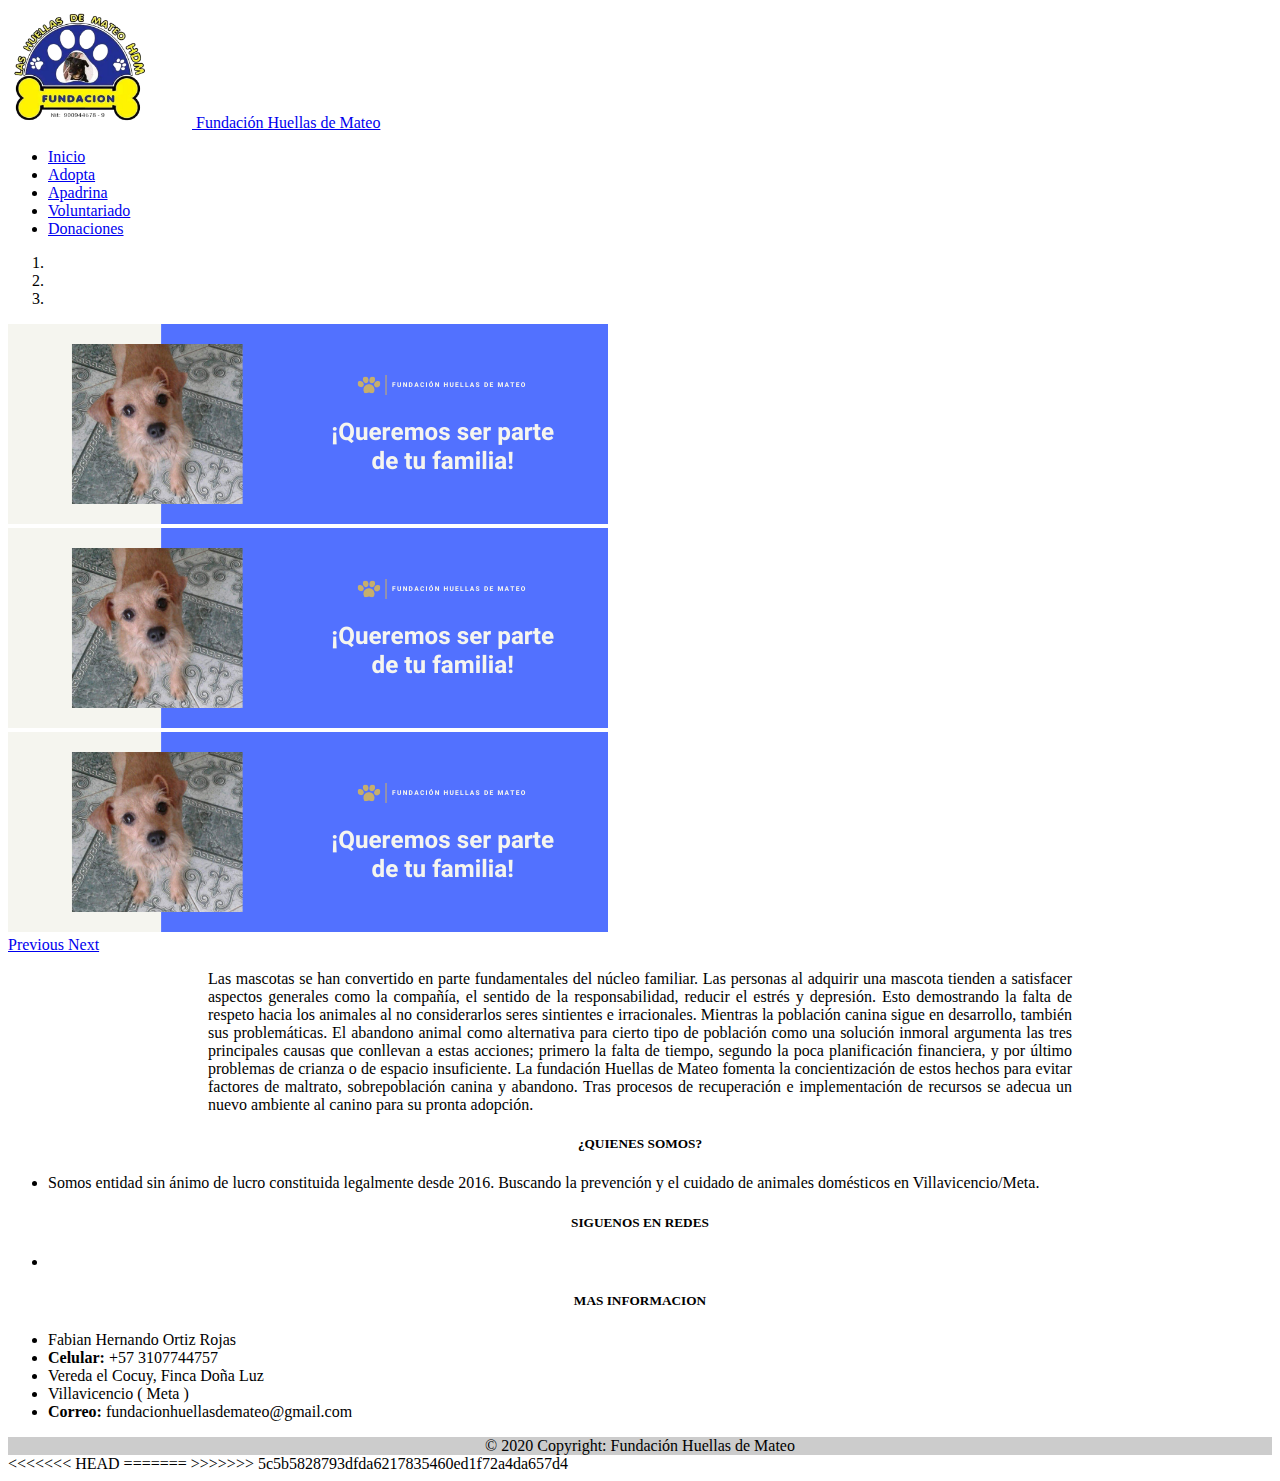
==== index.html @ 1495be57 "Alejandra - Adiccion de imagenes y cambios" ====
<!doctype html>
<html lang="en">
  <head>
    <meta charset="utf-8">
    <meta name="viewport" content="width=device-width, initial-scale=1">
    <link href="https://cdn.jsdelivr.net/npm/bootstrap@5.1.1/dist/css/bootstrap.min.css" rel="stylesheet" integrity="sha384-F3w7mX95PdgyTmZZMECAngseQB83DfGTowi0iMjiWaeVhAn4FJkqJByhZMI3AhiU" crossorigin="anonymous">
    <link rel="stylesheet" href="https://use.fontawesome.com/releases/v5.8.1/css/all.css" integrity="sha384-50oBUHEmvpQ+1lW4y57PTFmhCaXp0ML5d60M1M7uH2+nqUivzIebhndOJK28anvf" crossorigin="anonymous">
    <link rel="stylesheet" type="text/css" href="css/estilos.css">
    <title>Fundación Huellas de Mateo</title>
  </head>

  <body>
    <form name="form2" method="post" action="#">
      <div class="container">
        <header class="d-flex flex-wrap justify-content-center py-3 mb-4 border-bottom">

          <img src="img/Logo-fundacion.png" width="140" height="120">

          <a href="#" class="d-flex align-items-center mb-3 mb-md-0 me-md-auto text-dark text-decoration-none">
            <svg class="bi me-2" width="40" height="32"><use xlink:href="#bootstrap"/></svg>
            <span class="fs-4">Fundación Huellas de Mateo</span>
          </a>
    
          <ul class="nav nav-pills">
            <li class="nav-item"><a href="#" class="nav-link active" aria-current="page">Inicio</a></li>
            <li class="nav-item"><a href="#" class="nav-link">Adopta</a></li>
            <li class="nav-item"><a href="#" class="nav-link">Apadrina</a></li>
            <li class="nav-item"><a href="#" class="nav-link">Voluntariado</a></li>
            <li class="nav-item"><a href="#" class="nav-link">Donaciones</a></li>
          </ul>
        </header>
      </div>
    </form>

    <div id="carouselExampleIndicators" class="carousel slide" data-ride="carousel">
      <ol class="carousel-indicators">
        <li data-target="#carouselExampleIndicators" data-slide-to="0" class="active"></li>
        <li data-target="#carouselExampleIndicators" data-slide-to="1"></li>
        <li data-target="#carouselExampleIndicators" data-slide-to="2"></li>
      </ol>
      <div class="carousel-inner">
        <div class="carousel-item active">
          <img class="d-block w-100" src="img/Banner-1.png" alt="First slide">
        </div>
        <div class="carousel-item">
          <img class="d-block w-100" src="img/Banner-1.png" alt="Second slide">
        </div>
        <div class="carousel-item">
          <img class="d-block w-100" src="img/Banner-1.png" alt="Third slide">
        </div>
      </div>
      <a class="carousel-control-prev" href="#carouselExampleIndicators" role="button" data-slide="prev">
        <span class="carousel-control-prev-icon" aria-hidden="true"></span>
        <span class="sr-only">Previous</span>
      </a>
      <a class="carousel-control-next" href="#carouselExampleIndicators" role="button" data-slide="next">
        <span class="carousel-control-next-icon" aria-hidden="true"></span>
        <span class="sr-only">Next</span>
      </a>
    </div>

    <div>
      <form>
        <p>
          Las mascotas se han convertido en parte fundamentales del núcleo familiar. Las personas al adquirir una mascota tienden a satisfacer aspectos generales como la compañía, el sentido de la responsabilidad, reducir el estrés y depresión. Esto demostrando la falta de respeto hacia los animales al no considerarlos seres sintientes e irracionales.
          Mientras la población canina sigue en desarrollo, también sus problemáticas. El abandono animal como alternativa para cierto tipo de población como una solución inmoral argumenta las tres principales causas que conllevan a estas acciones; primero la falta de tiempo, segundo la poca planificación financiera, y por último problemas de crianza o de espacio insuficiente.
          La fundación Huellas de Mateo fomenta la concientización de estos hechos para evitar factores de maltrato, sobrepoblación canina y abandono. Tras procesos de recuperación e implementación de recursos se adecua un nuevo ambiente al canino para su pronta adopción.
        </p>
      </form>
    </div>

    <footer class="bg-light text-center" style="text-align: center;">
      <div class="container p-4">
        <section class="">
          <div class="row">
            <div class="col-lg-3 col-md-6 mb-4 mb-md-0">
              <h5 class="text-uppercase">¿QUIENES SOMOS?</h5>
              <ul class="list-unstyled mb-0" style="text-align: left;">
                <li>
                  Somos entidad sin ánimo de lucro constituida legalmente desde 2016. Buscando la prevención y el cuidado de animales domésticos en Villavicencio/Meta.
                </li>
              </ul>
            </div>

            <div class="col-lg-3 col-md-6 mb-4 mb-md-0">
              <h5 class="text-uppercase">SIGUENOS EN REDES</h5>

              <ul class="list-unstyled mb-0">
                <li>
                  <a class="btn btn-primary btn-floating m-1" style="background-color: #3b5998" href="https://www.facebook.com/lashuellasdemateohdm" role="button"><i class="fab fa-facebook-f"></i></a>
                
                  <a class="btn btn-primary btn-floating m-1" style="background-color: #ac2bac" href="https://www.instagram.com/fundacionhuellasdemateo/" role="button"><i class="fab fa-instagram"></i></a>
                
                  <a class="btn btn-primary btn-floating m-1" style="background-color: #c4302b" href="https://www.youtube.com/channel/UCk96OUFImfCpBrJ18a4nueQ/videos" role="button"><i class="fab fa-youtube"></i></a>
                </li>
              </ul>
            </div>

            <div class="col-lg-3 col-md-6 mb-4 mb-md-0">
              <h5 class="text-uppercase">MAS INFORMACION</h5>

              <ul class="list-unstyled mb-0" style="text-align: left;">
                <li>
                  Fabian Hernando Ortiz Rojas
                </li>
                <li>
                  <b>Celular:</b> +57 3107744757
                </li>
                <li>
                  Vereda el Cocuy, Finca Doña Luz
                </li>
                <li>
                  Villavicencio ( Meta )
                </li>
                <li>
                  <b>Correo:</b> fundacionhuellasdemateo@gmail.com
                </li>
              </ul>
            </div>
            
          </div>
        </section>
      </div>

      <div class="text-center p-3" style="background-color: rgba(0, 0, 0, 0.2)">
        © 2020 Copyright: Fundación Huellas de Mateo
        <a class="text-dark" href="https://mdbootstrap.com/"></a>
      </div>
    </footer>
<<<<<<< HEAD

    <script src="js/carousel.js"></script>
=======
    
>>>>>>> 5c5b5828793dfda6217835460ed1f72a4da657d4
    <script src="https://cdn.jsdelivr.net/npm/bootstrap@5.1.1/dist/js/bootstrap.bundle.min.js" integrity="sha384-/bQdsTh/da6pkI1MST/rWKFNjaCP5gBSY4sEBT38Q/9RBh9AH40zEOg7Hlq2THRZ" crossorigin="anonymous"></script>
  </body>
</html>
---- css/estilos.css ----
p{
    padding-left: 200px;
    padding-right: 200px;
    text-align: justify;
}
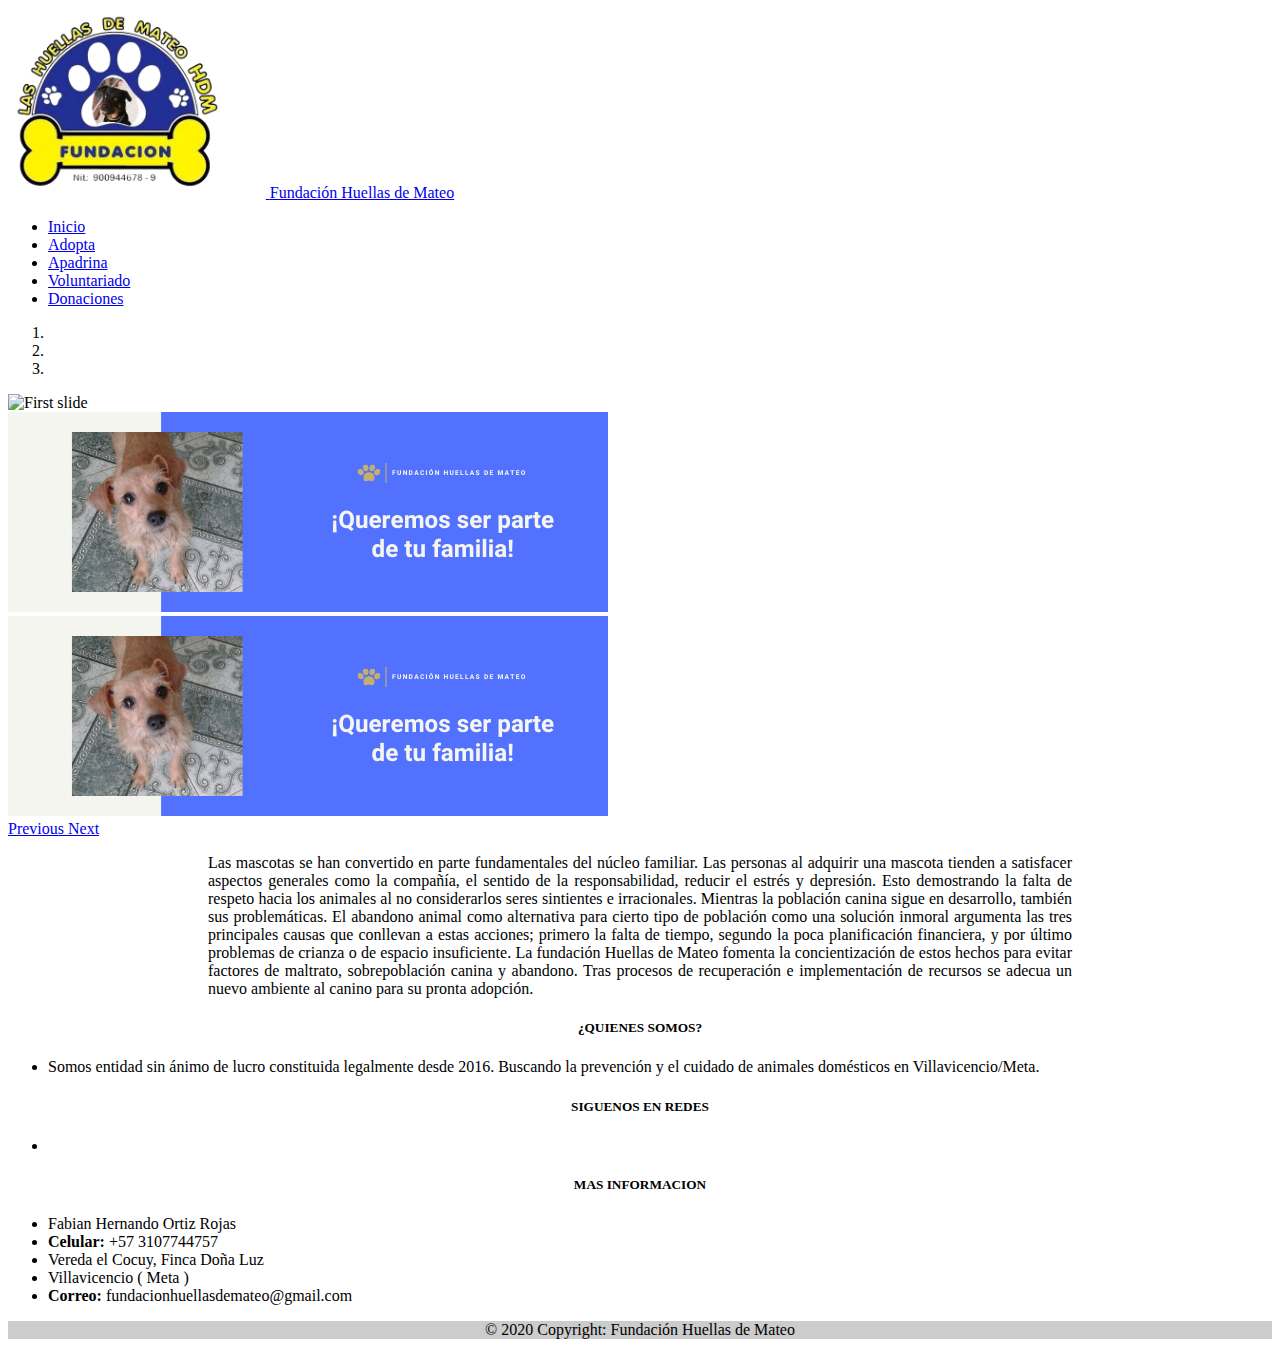
==== commit 753e0112: "SEBASTIAN - Agrego cambios de index y creo carpeta funciones js" ====
--- a/index.html
+++ b/index.html
@@ -6,7 +6,15 @@
     <link href="https://cdn.jsdelivr.net/npm/bootstrap@5.1.1/dist/css/bootstrap.min.css" rel="stylesheet" integrity="sha384-F3w7mX95PdgyTmZZMECAngseQB83DfGTowi0iMjiWaeVhAn4FJkqJByhZMI3AhiU" crossorigin="anonymous">
     <link rel="stylesheet" href="https://use.fontawesome.com/releases/v5.8.1/css/all.css" integrity="sha384-50oBUHEmvpQ+1lW4y57PTFmhCaXp0ML5d60M1M7uH2+nqUivzIebhndOJK28anvf" crossorigin="anonymous">
     <link rel="stylesheet" type="text/css" href="css/estilos.css">
+    <script src="js/funciones.js"></script>
     <title>Fundación Huellas de Mateo</title>
+
+    <style>
+      /* .carousel-item
+      {
+        width: 800px !important;
+      } */
+    </style>
   </head>
 
   <body>
@@ -14,7 +22,7 @@
       <div class="container">
         <header class="d-flex flex-wrap justify-content-center py-3 mb-4 border-bottom">
 
-          <img src="img/Logo-fundacion.png" width="140" height="120">
+          <img src="img/Logo-fundacion.png" style="height: 190px;">
 
           <a href="#" class="d-flex align-items-center mb-3 mb-md-0 me-md-auto text-dark text-decoration-none">
             <svg class="bi me-2" width="40" height="32"><use xlink:href="#bootstrap"/></svg>
@@ -23,10 +31,10 @@
     
           <ul class="nav nav-pills">
             <li class="nav-item"><a href="#" class="nav-link active" aria-current="page">Inicio</a></li>
-            <li class="nav-item"><a href="#" class="nav-link">Adopta</a></li>
-            <li class="nav-item"><a href="#" class="nav-link">Apadrina</a></li>
-            <li class="nav-item"><a href="#" class="nav-link">Voluntariado</a></li>
-            <li class="nav-item"><a href="#" class="nav-link">Donaciones</a></li>
+            <li class="nav-item"><a href="adopta.html" class="nav-link">Adopta</a></li>
+            <li class="nav-item"><a href="apadrina.html" class="nav-link">Apadrina</a></li>
+            <li class="nav-item"><a href="voluntariado.html" class="nav-link">Voluntariado</a></li>
+            <li class="nav-item"><a href="donaciones.html" class="nav-link">Donaciones</a></li>
           </ul>
         </header>
       </div>
@@ -40,7 +48,7 @@
       </ol>
       <div class="carousel-inner">
         <div class="carousel-item active">
-          <img class="d-block w-100" src="img/Banner-1.png" alt="First slide">
+          <img class="d-block w-100" src="img/banner1.jpg" alt="First slide" onclick="voluntariadoonclick();">
         </div>
         <div class="carousel-item">
           <img class="d-block w-100" src="img/Banner-1.png" alt="Second slide">
@@ -127,12 +135,7 @@
         <a class="text-dark" href="https://mdbootstrap.com/"></a>
       </div>
     </footer>
-<<<<<<< HEAD
-
-    <script src="js/carousel.js"></script>
-=======
     
->>>>>>> 5c5b5828793dfda6217835460ed1f72a4da657d4
     <script src="https://cdn.jsdelivr.net/npm/bootstrap@5.1.1/dist/js/bootstrap.bundle.min.js" integrity="sha384-/bQdsTh/da6pkI1MST/rWKFNjaCP5gBSY4sEBT38Q/9RBh9AH40zEOg7Hlq2THRZ" crossorigin="anonymous"></script>
   </body>
 </html>
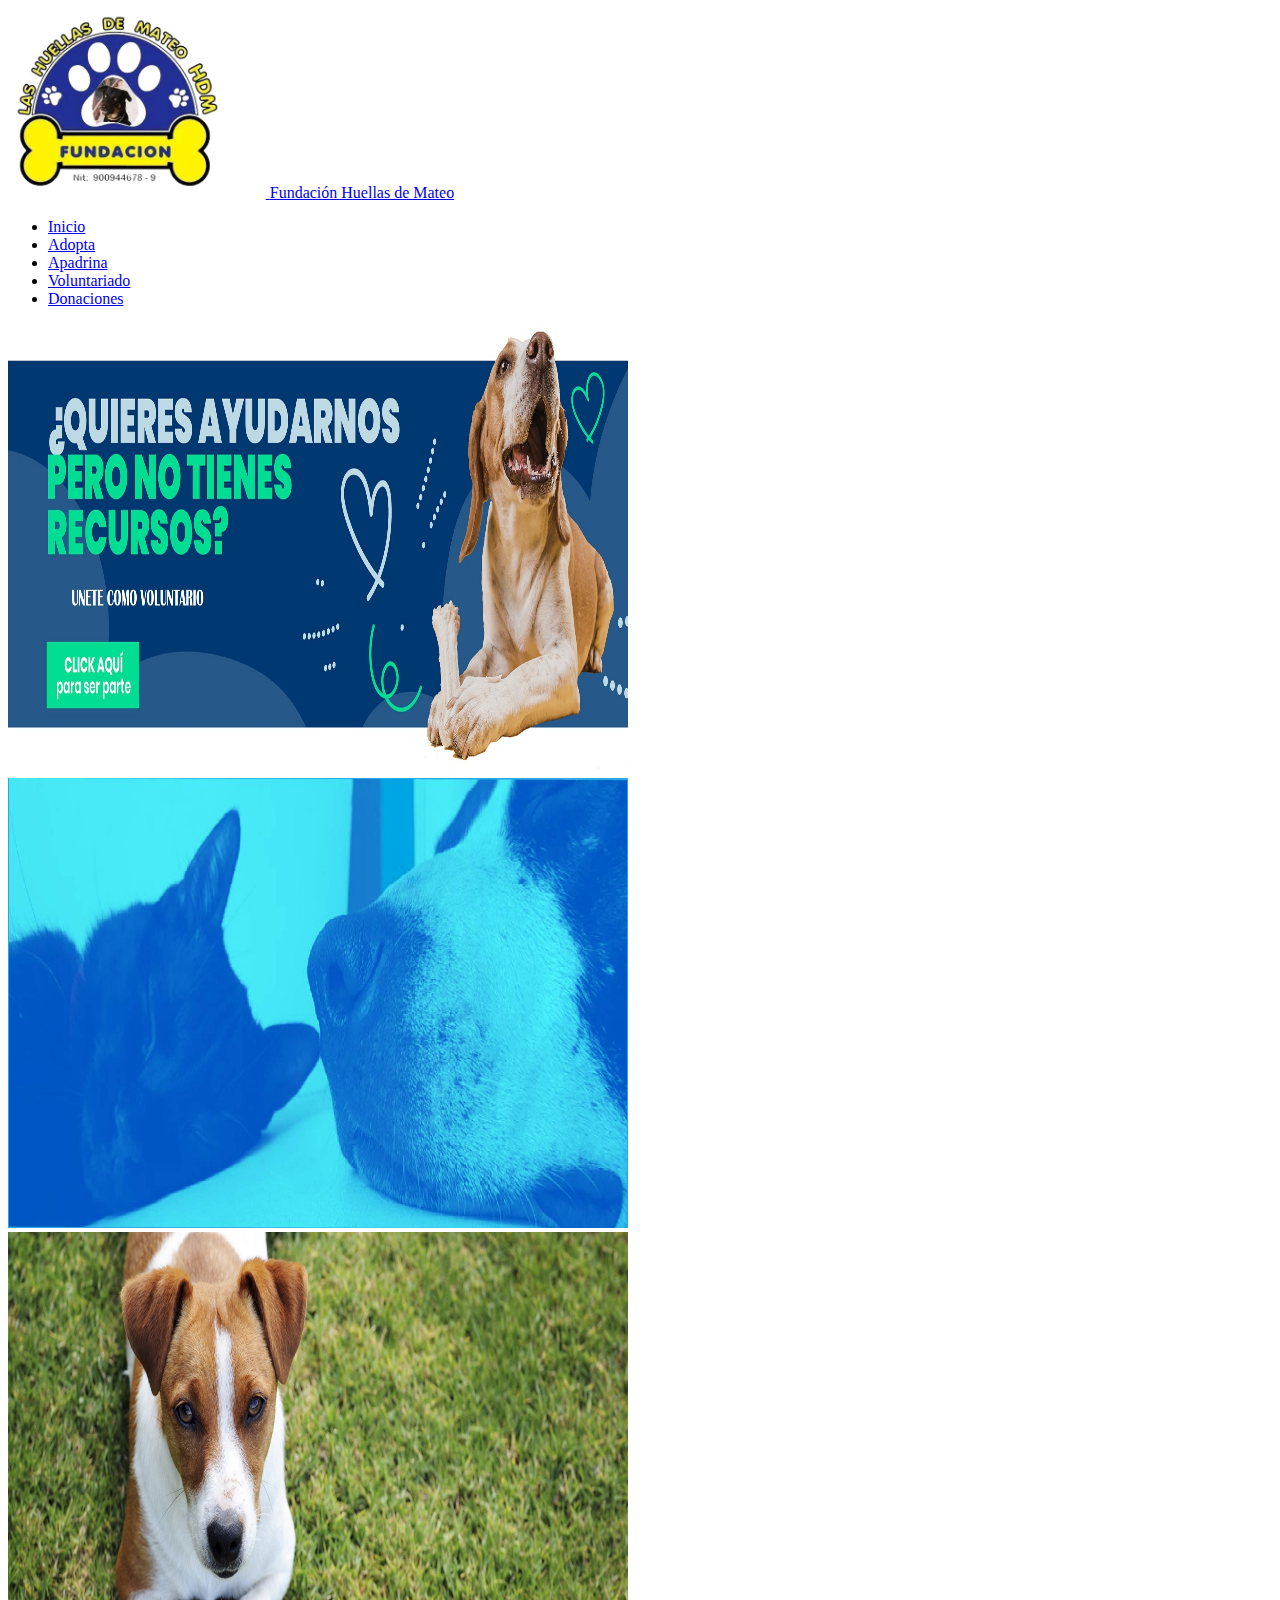
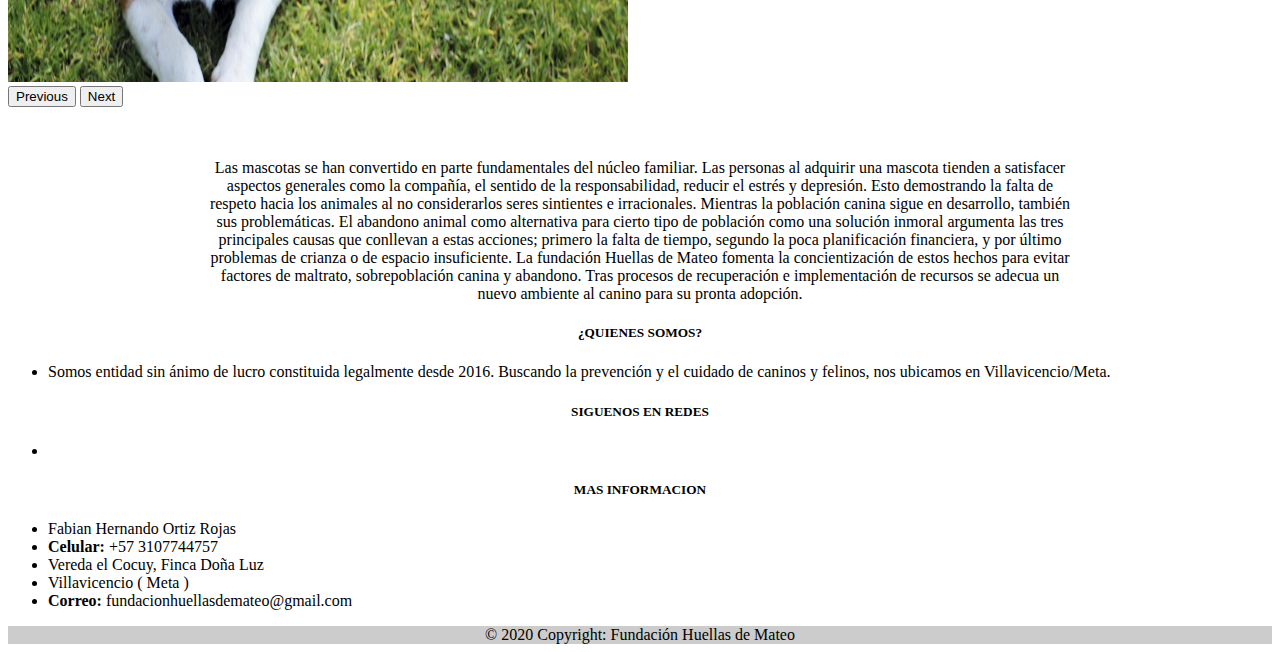
==== commit 03002a88: "SEBASTIAN - arreglo carrusel y modificacion imagen adopta" ====
--- a/index.html
+++ b/index.html
@@ -38,54 +38,58 @@
           </ul>
         </header>
       </div>
+      
+      <div class="container">
+        <div class="row">
+          <div class="col-sm-12">
+            <div id="carouselExampleControls" class="carousel slide" data-bs-ride="carousel">
+              <div class="carousel-inner">
+                <div class="carousel-item active">
+                  <a href="voluntariado.html" target="_black">
+                    <img src="img/banner1.jpg" class="d-block w-100" alt="Ayuda a fundación" width="620px" height="450px">
+                  </a>
+                </div>
+                <div class="carousel-item">
+                  <img src="img/gato_perro.jpg" class="d-block w-100" alt="canino y felino" width="620px" height="450px">
+                </div>
+                <div class="carousel-item">
+                  <img src="img/Adopta-2.jpg" class="d-block w-100" alt="parque" width="620px" height="450px">
+                </div>
+              </div>
+              <button class="carousel-control-prev" type="button" data-bs-target="#carouselExampleControls" data-bs-slide="prev">
+                <span class="carousel-control-prev-icon" aria-hidden="true"></span>
+                <span class="visually-hidden">Previous</span>
+              </button>
+              <button class="carousel-control-next" type="button" data-bs-target="#carouselExampleControls" data-bs-slide="next">
+                <span class="carousel-control-next-icon" aria-hidden="true"></span>
+                <span class="visually-hidden">Next</span>
+              </button>
+            </div>
+          </div>
+        </div>
+      </div>
+    
+      <br>
+      <br>
+
+      <div>
+          <p style="text-align: center;">
+            Las mascotas se han convertido en parte fundamentales del núcleo familiar. Las personas al adquirir una mascota tienden a satisfacer aspectos generales como la compañía, el sentido de la responsabilidad, reducir el estrés y depresión. Esto demostrando la falta de respeto hacia los animales al no considerarlos seres sintientes e irracionales.
+            Mientras la población canina sigue en desarrollo, también sus problemáticas. El abandono animal como alternativa para cierto tipo de población como una solución inmoral argumenta las tres principales causas que conllevan a estas acciones; primero la falta de tiempo, segundo la poca planificación financiera, y por último problemas de crianza o de espacio insuficiente.
+            La fundación Huellas de Mateo fomenta la concientización de estos hechos para evitar factores de maltrato, sobrepoblación canina y abandono. Tras procesos de recuperación e implementación de recursos se adecua un nuevo ambiente al canino para su pronta adopción.
+          </p>
+      </div>
     </form>
 
-    <div id="carouselExampleIndicators" class="carousel slide" data-ride="carousel">
-      <ol class="carousel-indicators">
-        <li data-target="#carouselExampleIndicators" data-slide-to="0" class="active"></li>
-        <li data-target="#carouselExampleIndicators" data-slide-to="1"></li>
-        <li data-target="#carouselExampleIndicators" data-slide-to="2"></li>
-      </ol>
-      <div class="carousel-inner">
-        <div class="carousel-item active">
-          <img class="d-block w-100" src="img/banner1.jpg" alt="First slide" onclick="voluntariadoonclick();">
-        </div>
-        <div class="carousel-item">
-          <img class="d-block w-100" src="img/Banner-1.png" alt="Second slide">
-        </div>
-        <div class="carousel-item">
-          <img class="d-block w-100" src="img/Banner-1.png" alt="Third slide">
-        </div>
-      </div>
-      <a class="carousel-control-prev" href="#carouselExampleIndicators" role="button" data-slide="prev">
-        <span class="carousel-control-prev-icon" aria-hidden="true"></span>
-        <span class="sr-only">Previous</span>
-      </a>
-      <a class="carousel-control-next" href="#carouselExampleIndicators" role="button" data-slide="next">
-        <span class="carousel-control-next-icon" aria-hidden="true"></span>
-        <span class="sr-only">Next</span>
-      </a>
-    </div>
-
-    <div>
-      <form>
-        <p>
-          Las mascotas se han convertido en parte fundamentales del núcleo familiar. Las personas al adquirir una mascota tienden a satisfacer aspectos generales como la compañía, el sentido de la responsabilidad, reducir el estrés y depresión. Esto demostrando la falta de respeto hacia los animales al no considerarlos seres sintientes e irracionales.
-          Mientras la población canina sigue en desarrollo, también sus problemáticas. El abandono animal como alternativa para cierto tipo de población como una solución inmoral argumenta las tres principales causas que conllevan a estas acciones; primero la falta de tiempo, segundo la poca planificación financiera, y por último problemas de crianza o de espacio insuficiente.
-          La fundación Huellas de Mateo fomenta la concientización de estos hechos para evitar factores de maltrato, sobrepoblación canina y abandono. Tras procesos de recuperación e implementación de recursos se adecua un nuevo ambiente al canino para su pronta adopción.
-        </p>
-      </form>
-    </div>
-
     <footer class="bg-light text-center" style="text-align: center;">
-      <div class="container p-4">
+      <div class="container p-5">
         <section class="">
           <div class="row">
-            <div class="col-lg-3 col-md-6 mb-4 mb-md-0">
+            <div class="col-lg-5 col-md-6 mb-4 mb-md-0">
               <h5 class="text-uppercase">¿QUIENES SOMOS?</h5>
               <ul class="list-unstyled mb-0" style="text-align: left;">
                 <li>
-                  Somos entidad sin ánimo de lucro constituida legalmente desde 2016. Buscando la prevención y el cuidado de animales domésticos en Villavicencio/Meta.
+                  Somos entidad sin ánimo de lucro constituida legalmente desde 2016. Buscando la prevención y el cuidado de caninos y felinos, nos ubicamos en Villavicencio/Meta.
                 </li>
               </ul>
             </div>
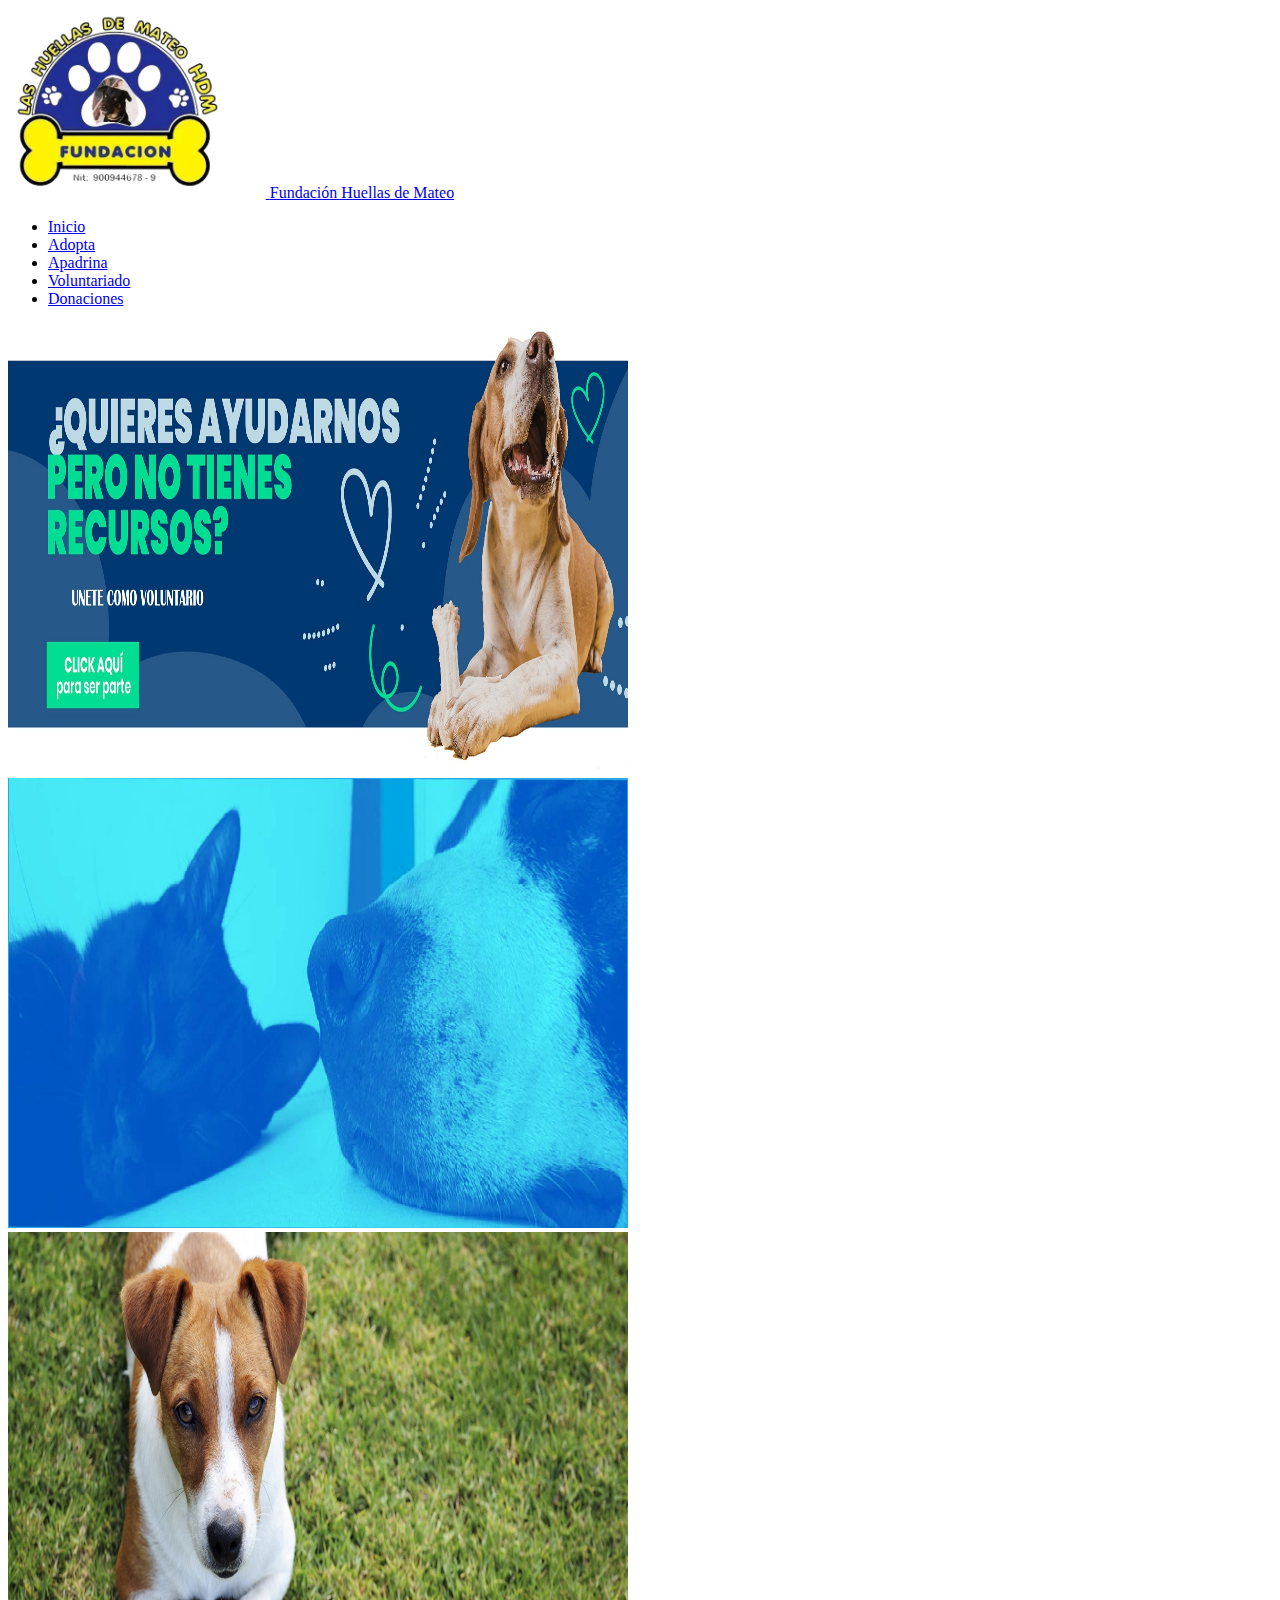
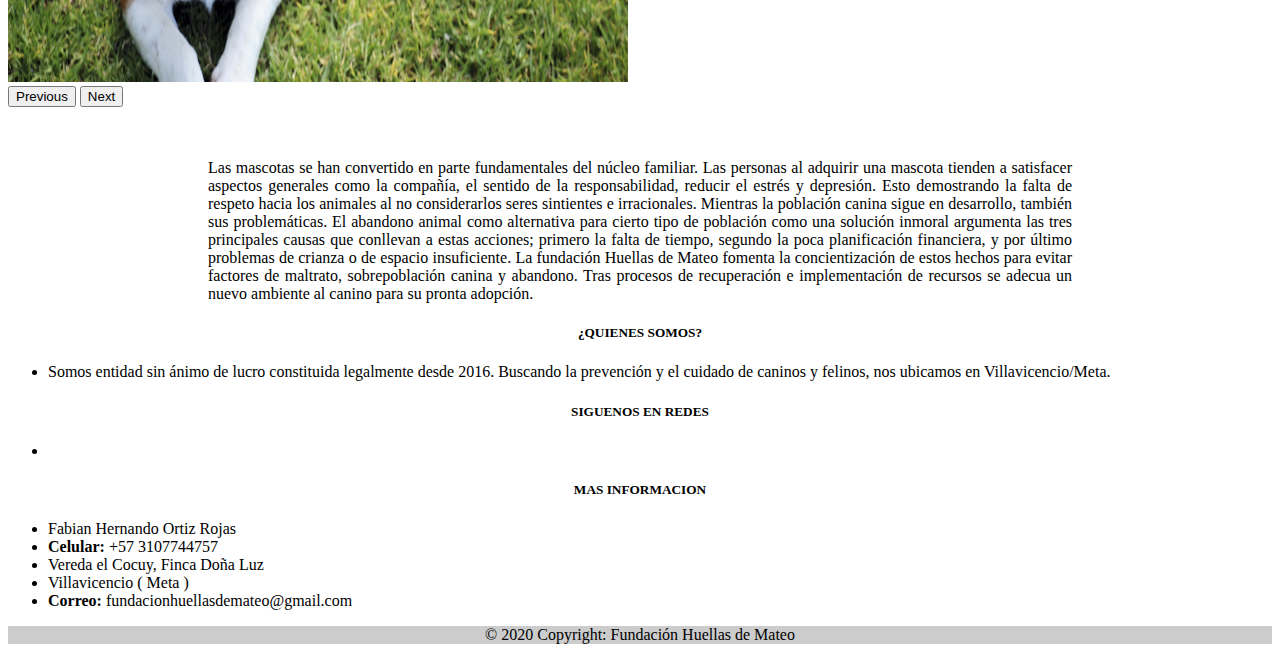
==== commit 2b2e8988: "HUGO- Modificaion de ADOPTA con estilos y informacion de proceso" ====
--- a/index.html
+++ b/index.html
@@ -72,8 +72,8 @@
       <br>
       <br>
 
-      <div>
-          <p style="text-align: center;">
+      <div id = "contenido_index">
+          <p>
             Las mascotas se han convertido en parte fundamentales del núcleo familiar. Las personas al adquirir una mascota tienden a satisfacer aspectos generales como la compañía, el sentido de la responsabilidad, reducir el estrés y depresión. Esto demostrando la falta de respeto hacia los animales al no considerarlos seres sintientes e irracionales.
             Mientras la población canina sigue en desarrollo, también sus problemáticas. El abandono animal como alternativa para cierto tipo de población como una solución inmoral argumenta las tres principales causas que conllevan a estas acciones; primero la falta de tiempo, segundo la poca planificación financiera, y por último problemas de crianza o de espacio insuficiente.
             La fundación Huellas de Mateo fomenta la concientización de estos hechos para evitar factores de maltrato, sobrepoblación canina y abandono. Tras procesos de recuperación e implementación de recursos se adecua un nuevo ambiente al canino para su pronta adopción.
--- a/css/estilos.css
+++ b/css/estilos.css
@@ -1,5 +1,24 @@
-p{
+#contenido_index{
     padding-left: 200px;
     padding-right: 200px;
     text-align: justify;
-}+}
+
+#contenido_adopta{
+    font-size: 1.5rem;
+    text-align: justify;
+    padding-left: 100px;
+    padding-right: 100px;
+    background-color:  #9966FF;
+    color: whitesmoke;
+}
+
+#contenido_proceso{
+    font-size: 1.5rem;
+    text-align: justify;
+    padding-left: 100px;
+    padding-right: 100px;
+    background-color:#CC99FF;
+        color: whitesmoke;
+}
+
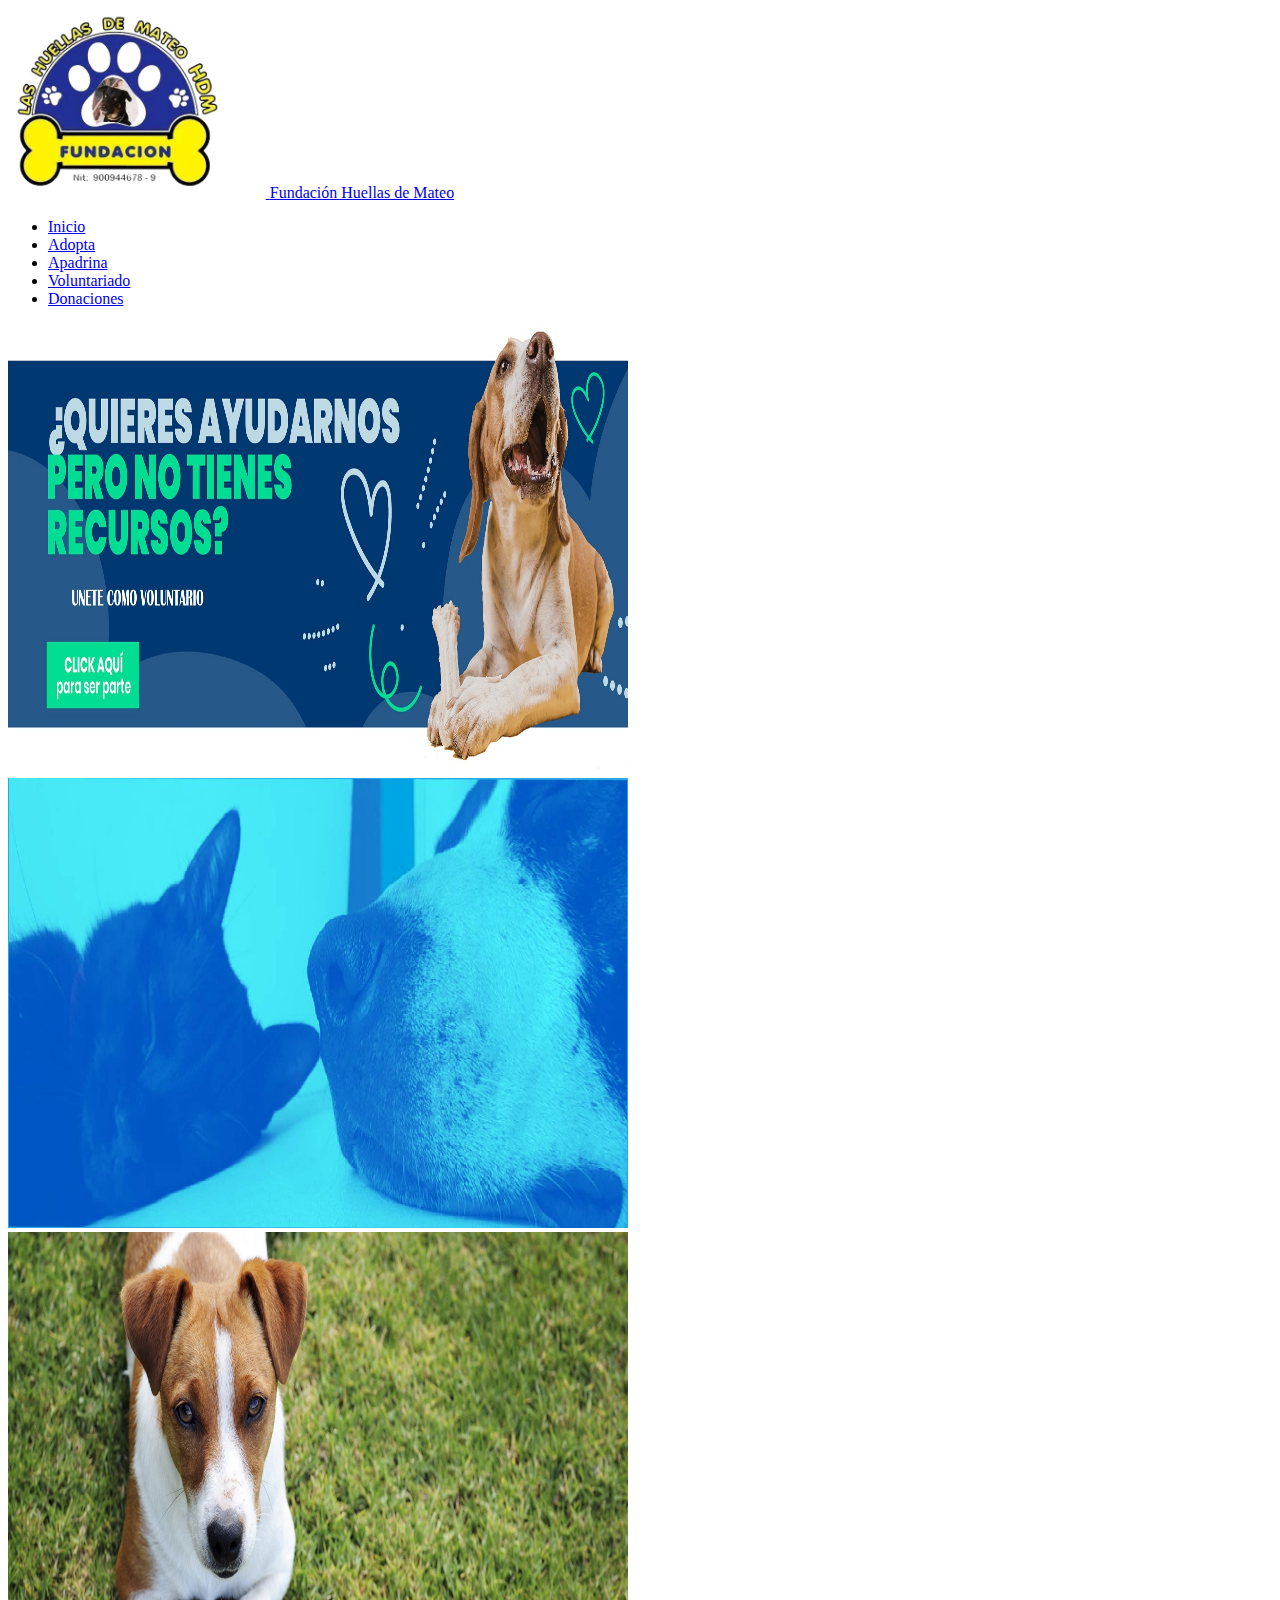
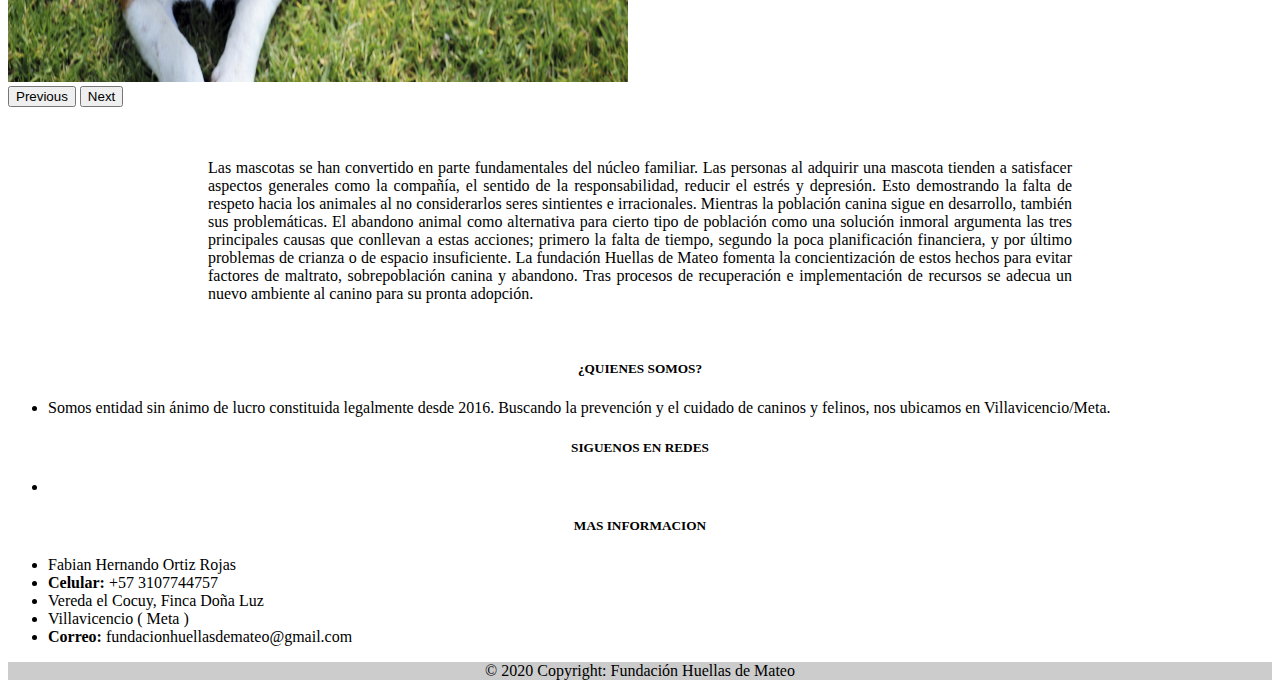
==== commit 3fe5ec42: "Alejandra - Terminacion del modulo de adopta, modificacion y creacion de banners voluntariado, adopt" ====
--- a/index.html
+++ b/index.html
@@ -77,6 +77,7 @@
             Las mascotas se han convertido en parte fundamentales del núcleo familiar. Las personas al adquirir una mascota tienden a satisfacer aspectos generales como la compañía, el sentido de la responsabilidad, reducir el estrés y depresión. Esto demostrando la falta de respeto hacia los animales al no considerarlos seres sintientes e irracionales.
             Mientras la población canina sigue en desarrollo, también sus problemáticas. El abandono animal como alternativa para cierto tipo de población como una solución inmoral argumenta las tres principales causas que conllevan a estas acciones; primero la falta de tiempo, segundo la poca planificación financiera, y por último problemas de crianza o de espacio insuficiente.
             La fundación Huellas de Mateo fomenta la concientización de estos hechos para evitar factores de maltrato, sobrepoblación canina y abandono. Tras procesos de recuperación e implementación de recursos se adecua un nuevo ambiente al canino para su pronta adopción.
+            <br><br><br>
           </p>
       </div>
     </form>
--- a/css/estilos.css
+++ b/css/estilos.css
@@ -1,3 +1,9 @@
+.adoptaban{
+    width: 90%;
+    height: 100%;
+}
+
+
 #contenido_index{
     padding-left: 200px;
     padding-right: 200px;
@@ -11,6 +17,9 @@
     padding-right: 100px;
     background-color:  #9966FF;
     color: whitesmoke;
+    max-width: 100%;
+    margin-right: 5%; 
+    margin-left: 5%;
 }
 
 #contenido_proceso{
@@ -19,6 +28,21 @@
     padding-left: 100px;
     padding-right: 100px;
     background-color:#CC99FF;
-        color: whitesmoke;
+    color: whitesmoke;
+    max-width: 100%;
+    margin-right: 5%; 
+    margin-left: 5%;
 }
 
+#contenido_apadrina{
+    font-size: 1.5rem;
+    text-align: justify;
+    padding-left: 100px;
+    padding-right: 100px;
+    background-color:#CC99FF;
+    color: whitesmoke;
+    max-width: 100%;
+    margin-right: 5%; 
+    margin-left: 5%;
+}
+
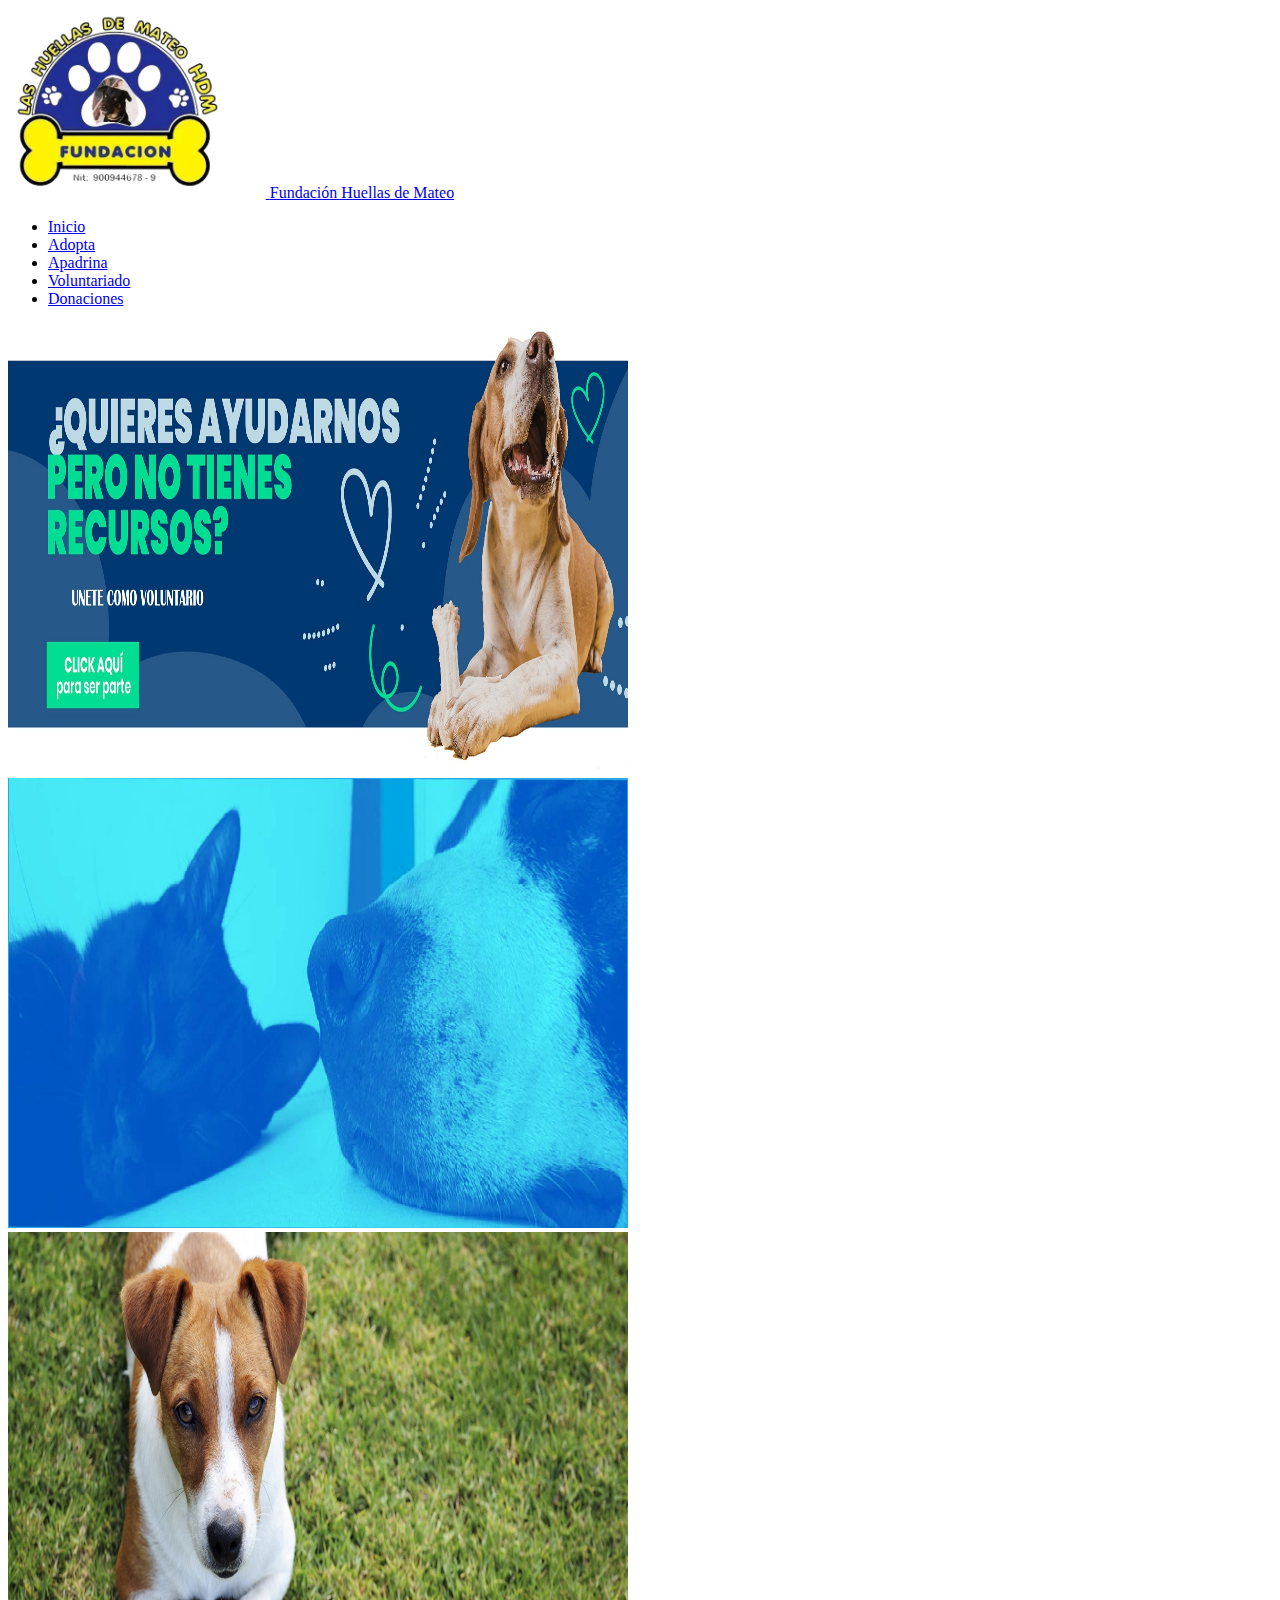
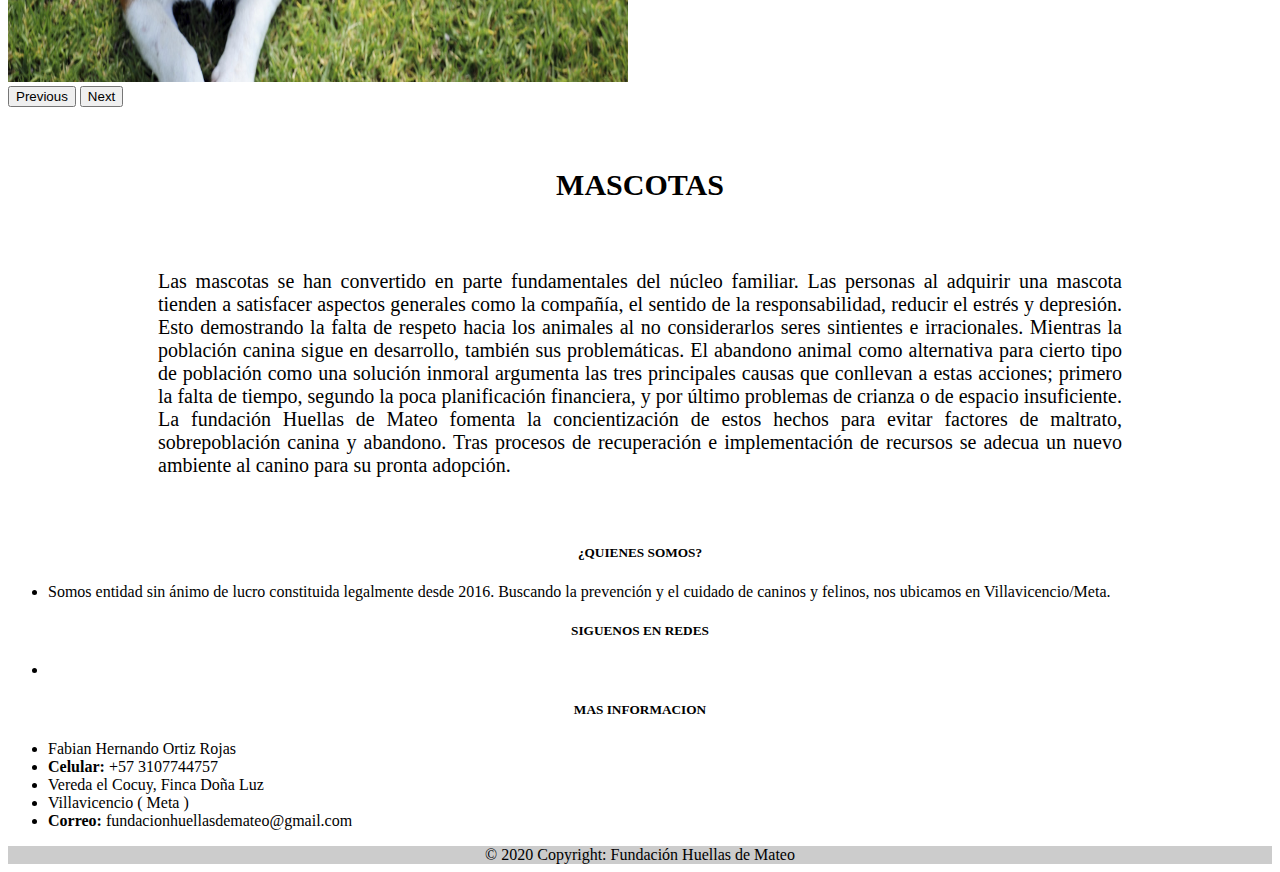
==== commit f974891c: "HUGO- ajuste al diseño de informacion de adopta y apadrina, ajuste a informacion index y estilos css" ====
--- a/index.html
+++ b/index.html
@@ -7,7 +7,8 @@
     <link rel="stylesheet" href="https://use.fontawesome.com/releases/v5.8.1/css/all.css" integrity="sha384-50oBUHEmvpQ+1lW4y57PTFmhCaXp0ML5d60M1M7uH2+nqUivzIebhndOJK28anvf" crossorigin="anonymous">
     <link rel="stylesheet" type="text/css" href="css/estilos.css">
     <script src="js/funciones.js"></script>
-    <title>Fundación Huellas de Mateo</title>
+    <link rel="shortcut icon" href="img/Logo-fundacion.png">
+    <title>Fundación Huellas de Mateo - Inicio</title>
 
     <style>
       /* .carousel-item
@@ -73,6 +74,7 @@
       <br>
 
       <div id = "contenido_index">
+        <h2 style="text-align: center;">MASCOTAS</h2> <br>
           <p>
             Las mascotas se han convertido en parte fundamentales del núcleo familiar. Las personas al adquirir una mascota tienden a satisfacer aspectos generales como la compañía, el sentido de la responsabilidad, reducir el estrés y depresión. Esto demostrando la falta de respeto hacia los animales al no considerarlos seres sintientes e irracionales.
             Mientras la población canina sigue en desarrollo, también sus problemáticas. El abandono animal como alternativa para cierto tipo de población como una solución inmoral argumenta las tres principales causas que conllevan a estas acciones; primero la falta de tiempo, segundo la poca planificación financiera, y por último problemas de crianza o de espacio insuficiente.
--- a/css/estilos.css
+++ b/css/estilos.css
@@ -5,9 +5,10 @@
 
 
 #contenido_index{
-    padding-left: 200px;
-    padding-right: 200px;
-    text-align: justify;
+    padding-left: 150px;
+    padding-right: 150px;
+    text-align: justify;
+    font-size: 20px;
 }
 
 #contenido_adopta{
@@ -16,11 +17,12 @@
     padding-left: 100px;
     padding-right: 100px;
     background-color:  #9966FF;
-    color: whitesmoke;
+    color: black;
     max-width: 100%;
     margin-right: 5%; 
     margin-left: 5%;
 }
+
 
 #contenido_proceso{
     font-size: 1.5rem;
@@ -40,9 +42,188 @@
     padding-left: 100px;
     padding-right: 100px;
     background-color:#CC99FF;
-    color: whitesmoke;
+    color: black;
     max-width: 100%;
     margin-right: 5%; 
     margin-left: 5%;
 }
 
+#perro_adopta1{
+    text-align: center;
+    padding-left: 10%;
+    max-width: 80%; 
+    font-size: 20px; 
+    float: right;
+    height: 250px;
+    width: 500px;
+}
+
+#perro_adopta2{
+    text-align: center;
+    padding-left: 10%;
+    max-width: 80%; 
+    font-size: 20px; 
+    float: right;
+    height: 200px;
+    width: 500px;
+}
+
+#perro_adopta3{
+    text-align: center;
+    padding-left: 10%;
+    max-width: 80%; 
+    font-size: 20px; 
+    float: right;
+    height: 250px;
+    width: 500px;
+}
+
+#perro_adopta4{
+    text-align: center;
+    padding-left: 10%;
+    max-width: 80%; 
+    font-size: 20px; 
+    float: right;
+    height: 250px;
+    width: 500px;
+}
+
+#perro_adopta5{
+    text-align: center;
+    padding-left: 10%;
+    max-width: 80%; 
+    font-size: 20px; 
+    float: right;
+    height: 250px;
+    width: 500px;
+}
+
+#perro_adopta6{
+    text-align: center;
+    padding-left: 10%;
+    max-width: 80%; 
+    font-size: 20px; 
+    float: right;
+    height: 250px;
+    width: 500px;
+}
+
+#perro_adopta7{
+    text-align: center;
+    padding-left: 10%;
+    max-width: 80%; 
+    font-size: 20px; 
+    float: right;
+    height: 250px;
+    width: 500px;
+}
+
+#perro_padrina1{
+    text-align: center;
+    padding-left: 10%;
+    max-width: 80%; 
+    font-size: 20px; 
+    float: right;
+    height: 250px;
+    width: 500px;
+}
+
+#perro_padrina1{
+    text-align: center;
+    padding-left: 10%;
+    max-width: 80%; 
+    font-size: 20px; 
+    float: right;
+    height: 250px;
+    width: 500px;
+}
+
+#perro_padrina2{
+    text-align: center;
+    padding-left: 10%;
+    max-width: 80%; 
+    font-size: 20px; 
+    float: right;
+    height: 250px;
+    width: 500px;
+}
+
+#perro_padrina3{
+    text-align: center;
+    padding-left: 10%;
+    max-width: 80%; 
+    font-size: 20px; 
+    float: right;
+    height: 250px;
+    width: 500px;
+}
+
+#perro_padrina4{
+    text-align: center;
+    padding-left: 10%;
+    max-width: 80%; 
+    font-size: 20px; 
+    float: right;
+    height: 250px;
+    width: 500px;
+}
+
+#perro_padrina5{
+    text-align: center;
+    padding-left: 10%;
+    max-width: 80%; 
+    font-size: 20px; 
+    float: right;
+    height: 250px;
+    width: 500px;
+}
+
+#perro_padrina6{
+    text-align: center;
+    padding-left: 10%;
+    max-width: 80%; 
+    font-size: 20px; 
+    float: right;
+    height: 250px;
+    width: 500px;
+}
+
+#perro_padrina7{
+    text-align: center;
+    padding-left: 10%;
+    max-width: 80%; 
+    font-size: 20px; 
+    float: right;
+    height: 300px;
+    width: 500px;
+}
+
+#perro_padrina8{
+    text-align: center;
+    padding-left: 10%;
+    max-width: 80%; 
+    font-size: 20px; 
+    float: right;
+    height: 250px;
+    width: 500px;
+}
+
+#perro_padrina9{
+    text-align: center;
+    padding-left: 10%;
+    max-width: 80%; 
+    font-size: 20px; 
+    float: right;
+    height: 250px;
+    width: 500px;
+}
+
+#perro_padrina10{
+    text-align: center;
+    padding-left: 10%;
+    max-width: 80%; 
+    font-size: 20px; 
+    float: right;
+    height: 250px;
+    width: 500px;
+}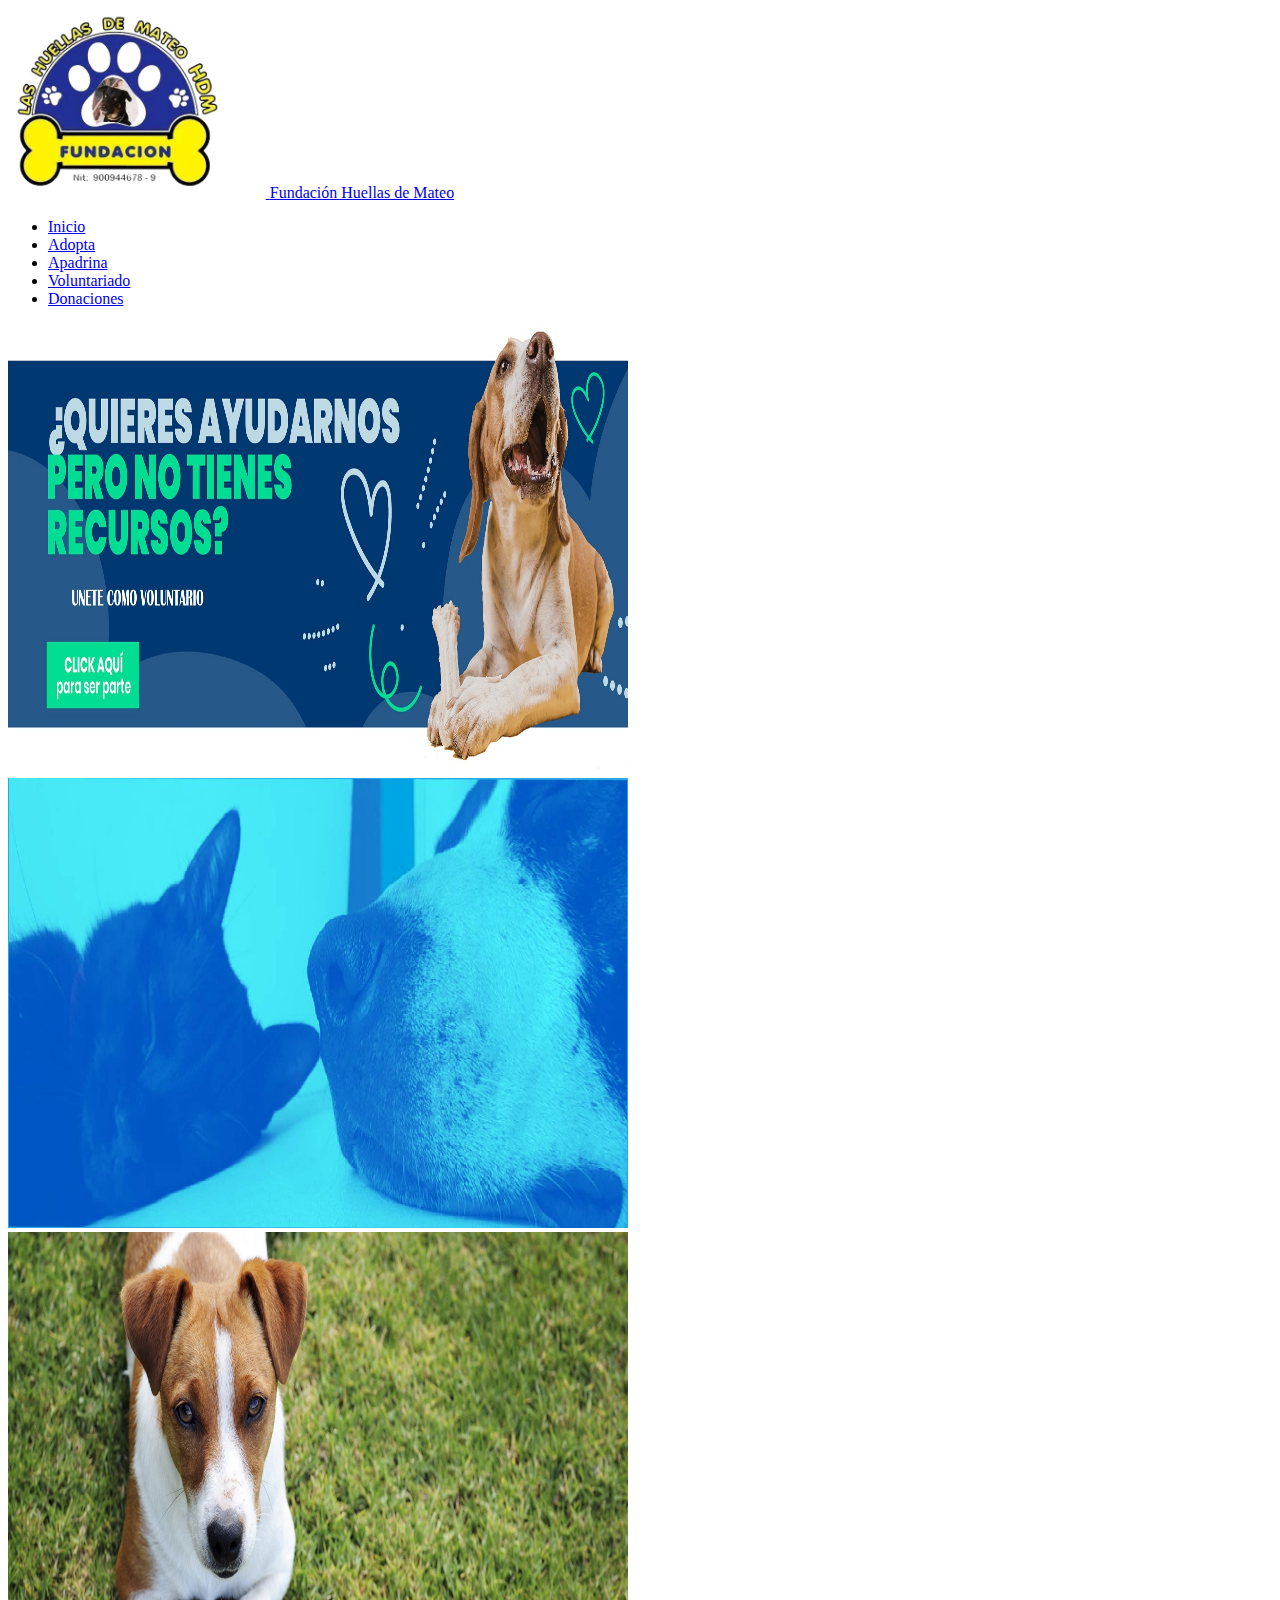
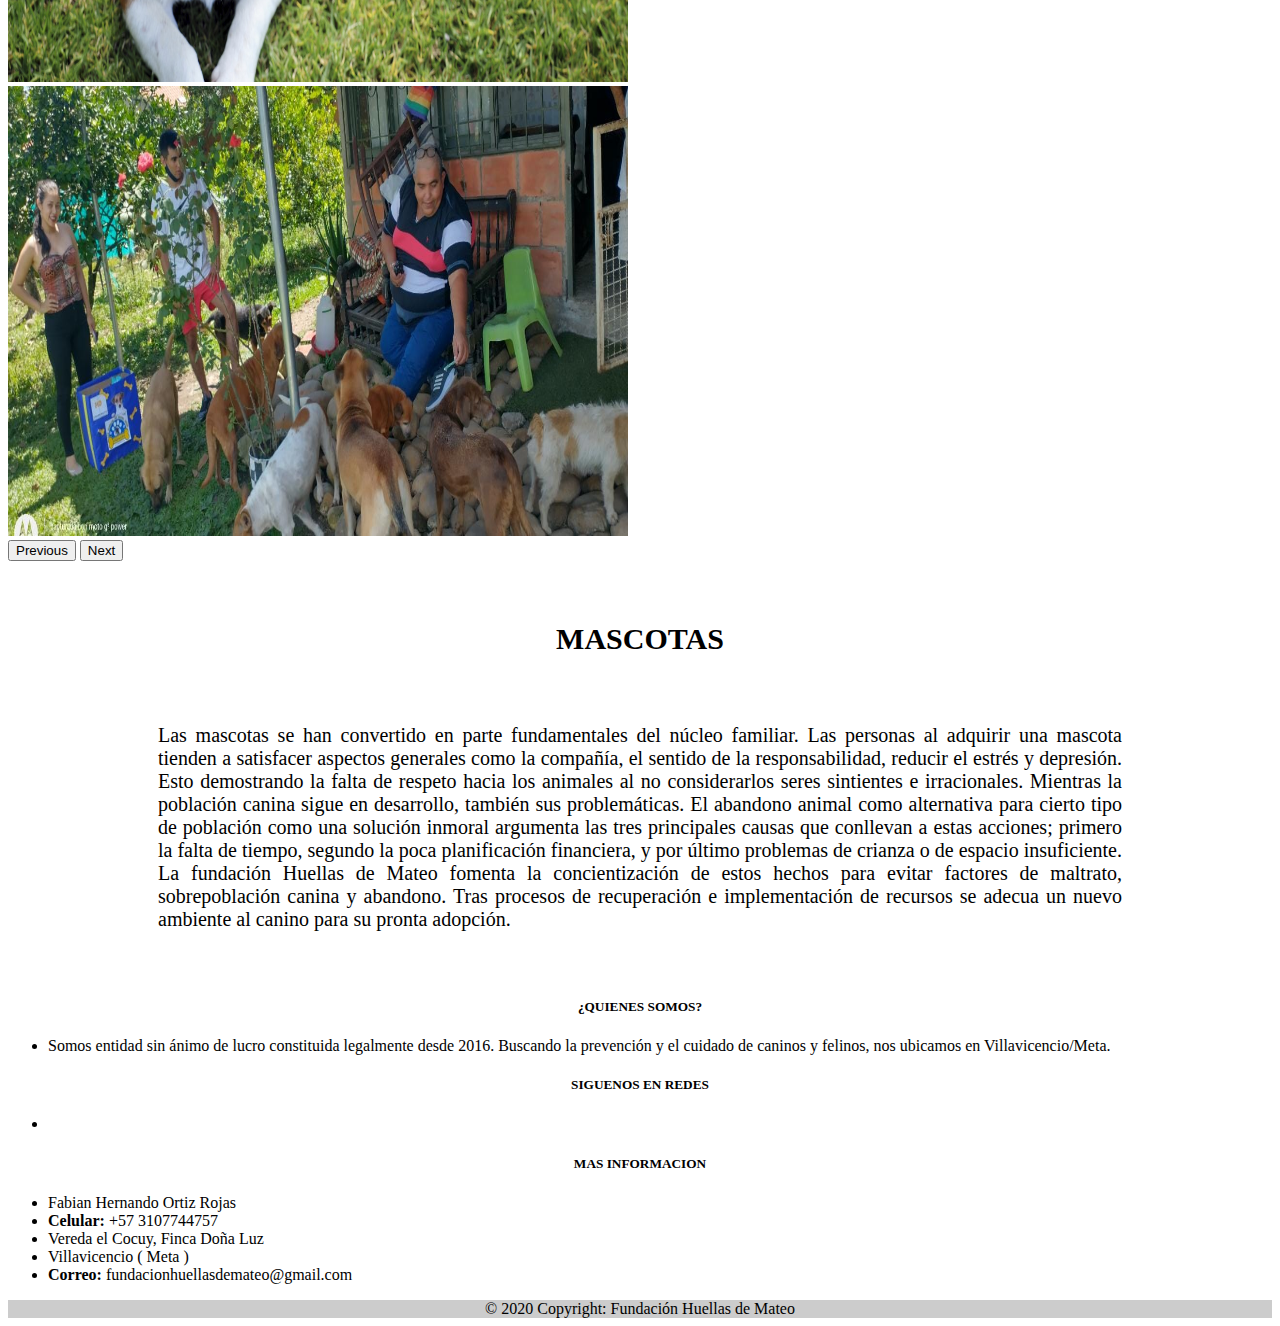
==== commit 8d11827b: "Alejandra - creacion div donamonetario y ajustes en el carusel del inicio" ====
--- a/index.html
+++ b/index.html
@@ -55,6 +55,9 @@
                 </div>
                 <div class="carousel-item">
                   <img src="img/Adopta-2.jpg" class="d-block w-100" alt="parque" width="620px" height="450px">
+                </div>
+                <div class="carousel-item">
+                  <img src="img/apadrina-fabian.jpg" class="d-block w-100" alt="fabian" width="620px" height="450px">
                 </div>
               </div>
               <button class="carousel-control-prev" type="button" data-bs-target="#carouselExampleControls" data-bs-slide="prev">
